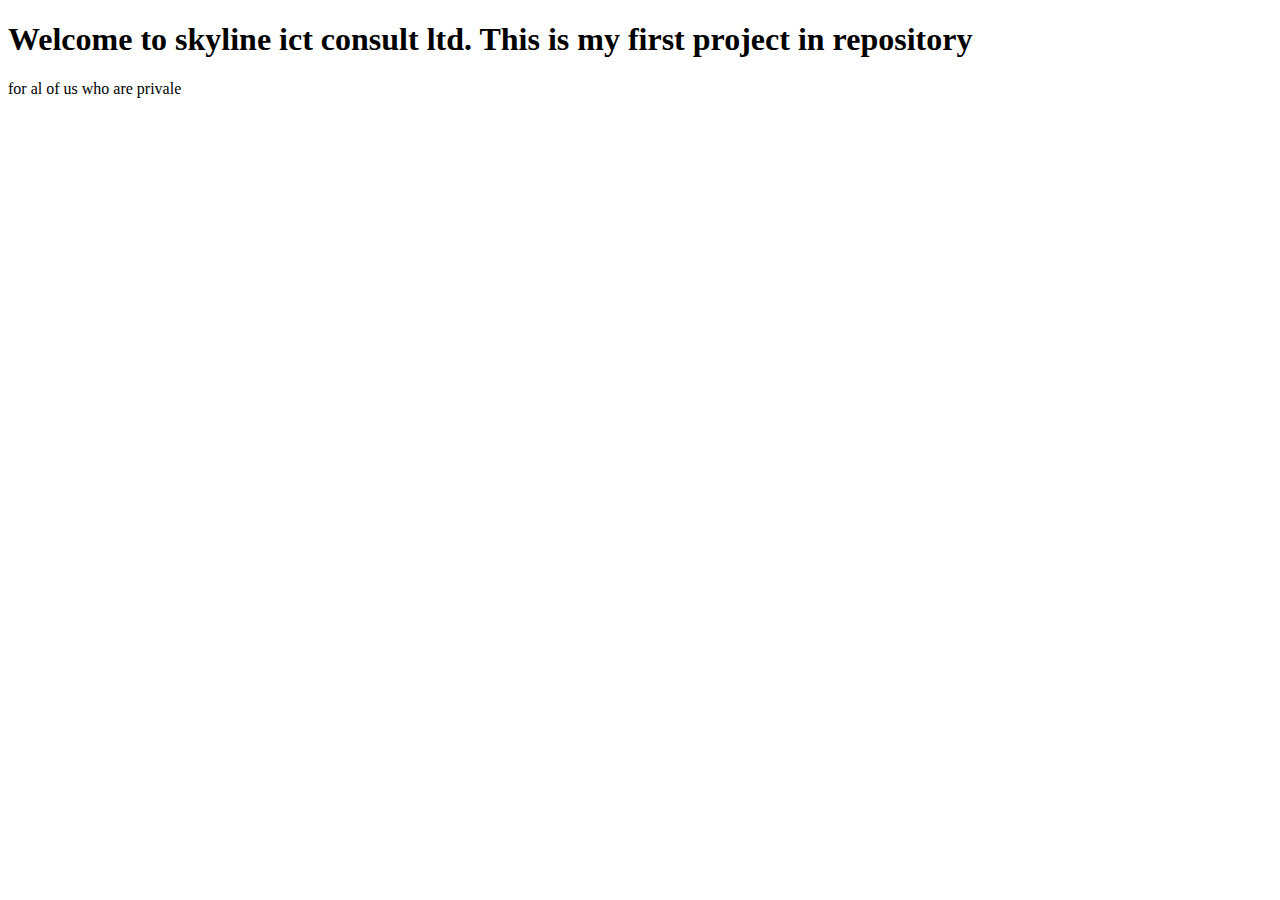
==== index.html @ aa0dc241 "my first repo" ====
<!DOCTYPE html>
<html lang="en">
<head>
    <meta charset="UTF-8">
    <meta name="viewport" content="width=device-width, initial-scale=1.0">
    <title>pass-35017-cohort21</title>
</head>
<body>
    <h1>Welcome to skyline ict consult ltd. This is my first project in repository</h1>

    <p> for al of us who are  privale</p>
</body>
</html>
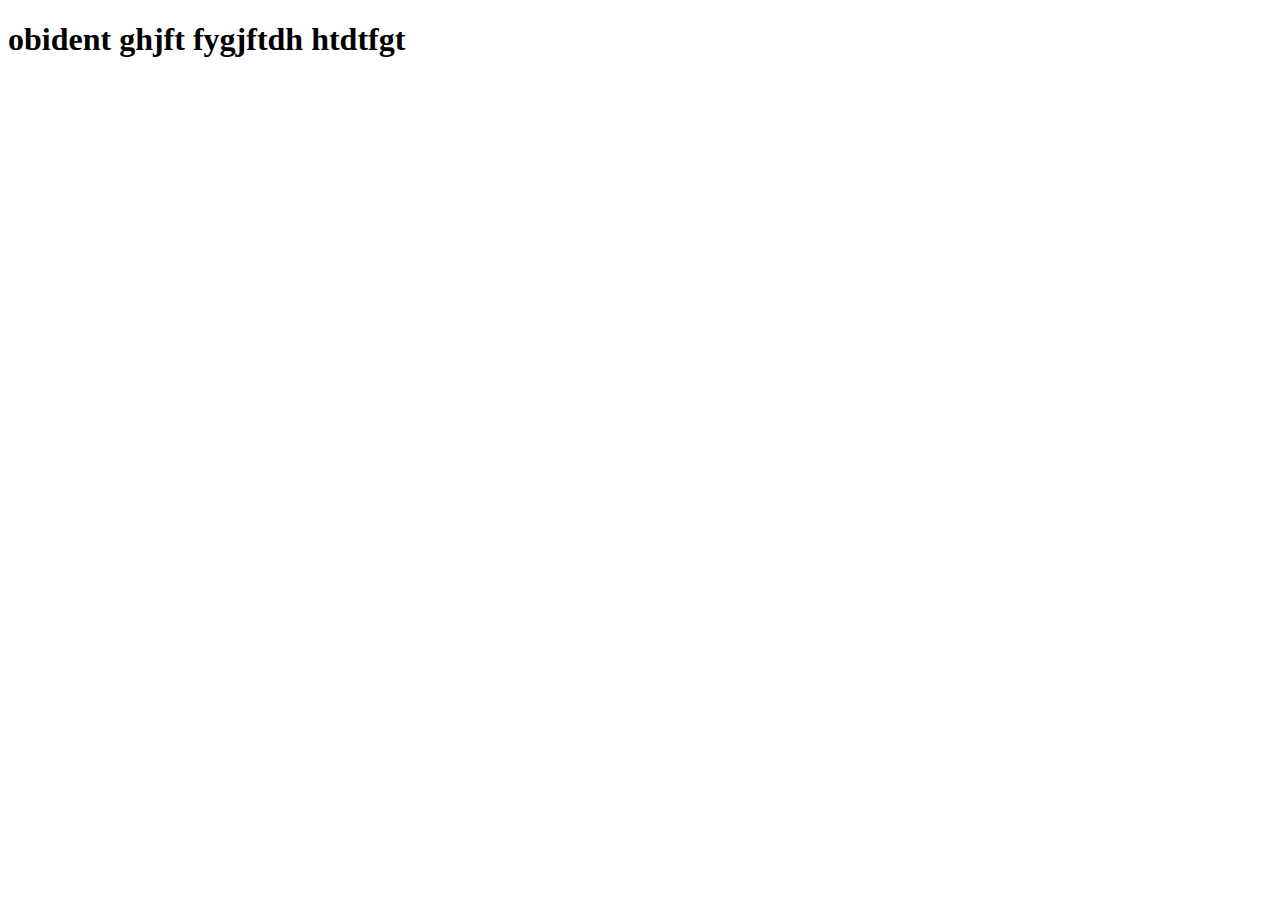
==== commit 06edf391: "update of main-upgrade branch" ====
--- a/index.html
+++ b/index.html
@@ -3,11 +3,9 @@
 <head>
     <meta charset="UTF-8">
     <meta name="viewport" content="width=device-width, initial-scale=1.0">
-    <title>pass-35017-cohort21</title>
+    <title>passcodeht</title>
 </head>
 <body>
-    <h1>Welcome to skyline ict consult ltd. This is my first project in repository</h1>
-
-    <p> for al of us who are  privale</p>
+    <h1>obident ghjft fygjftdh htdtfgt </h1>
 </body>
 </html>